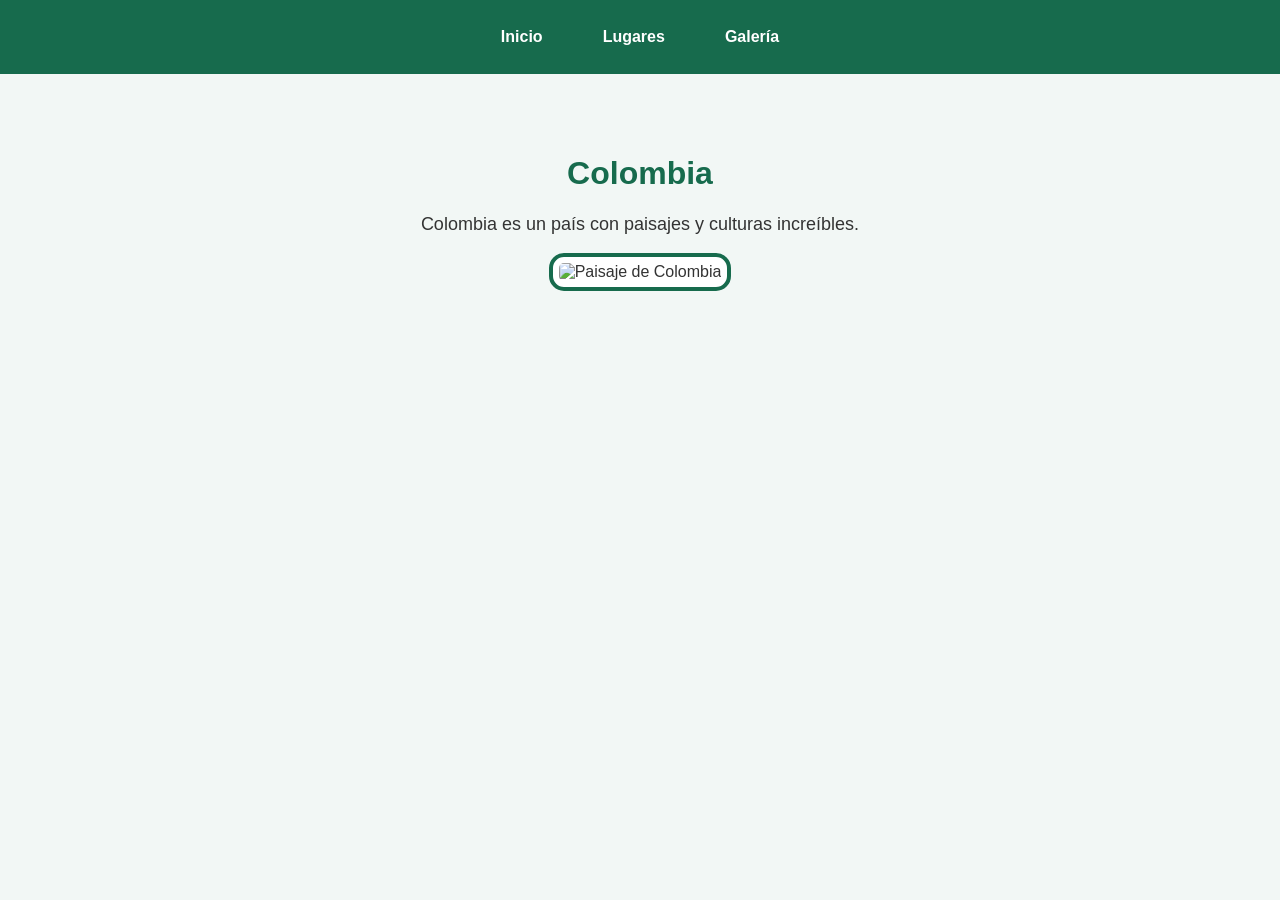
==== CSS-week1-HW1/index.html @ 0f4d4733 "g" ====
<!DOCTYPE html>
<html lang="es">
<head>
    <meta charset="UTF-8">
    <title>Colombia</title>
    <link rel="stylesheet" href="styles.css">
</head>
<body>

<a class="saltar" href="#contenido">Saltar al contenido principal</a>

<nav>
    <a href="index.html">Inicio</a>
    <a href="lugares.html">Lugares</a>
    <a href="galeria.html">Galería</a>
</nav>

<main id="contenido">
    <h1>Colombia</h1>
    <p>Colombia es un país con paisajes y culturas increíbles.</p>
    <img src="https://tse4.mm.bing.net/th/id/OIP.R72vBvX8P2ib3ndkpoQr-gHaE7?r=0&rs=1&pid=ImgDetMain&o=7&rm=3" alt="Paisaje de Colombia">
</main>

</body>
</html>
---- CSS-week1-HW1/styles.css ----
/* Estilo general */
body {
    margin: 0;
    font-family: Arial, sans-serif;
    background-color: #f2f7f5;
    color: #333;
}

main {
    max-width: 1000px;
    margin: 40px auto;
    padding: 20px;
    text-align: center;
}

h1 {
    color: #176b4d;
}

p {
    font-size: 18px;
}

/* Barra de navegación */
nav {
    display: flex;
    justify-content: center;
    gap: 30px;
    padding: 18px;
    background-color: #176b4d;
}

nav a {
    color: white;
    text-decoration: none;
    font-weight: bold;
    padding: 10px 15px;
    border-radius: 8px;
    transition: 0.3s;
}

nav a:hover {
    background-color: #f2c94c;
    color: #333;
    transform: scale(1.1);
}

/* Saltar al contenido */
.saltar {
    position: absolute;
    left: -1000px;
}

.saltar:focus {
    left: 10px;
    top: 10px;
    background-color: white;
    color: #176b4d;
    padding: 10px;
}

/* Imágenes */
img {
    width: 250px;
    border: 4px solid #176b4d;
    padding: 6px;
    border-radius: 15px;
    background-color: white;
    transition: 0.3s;
}

img:hover {
    transform: scale(1.05);
    box-shadow: 0 5px 15px #999;
}

/* Grid */
.grid,
.galeria {
    display: grid;
    grid-template-columns: repeat(2, 1fr);
    gap: 25px;
    justify-items: center;
}

/* nth-child */
.galeria img:nth-child(2) {
    border-radius: 30px;
}

.galeria img:nth-child(3) {
    border-radius: 5px;
}

.galeria img:nth-child(4) {
    border-radius: 40px;
}
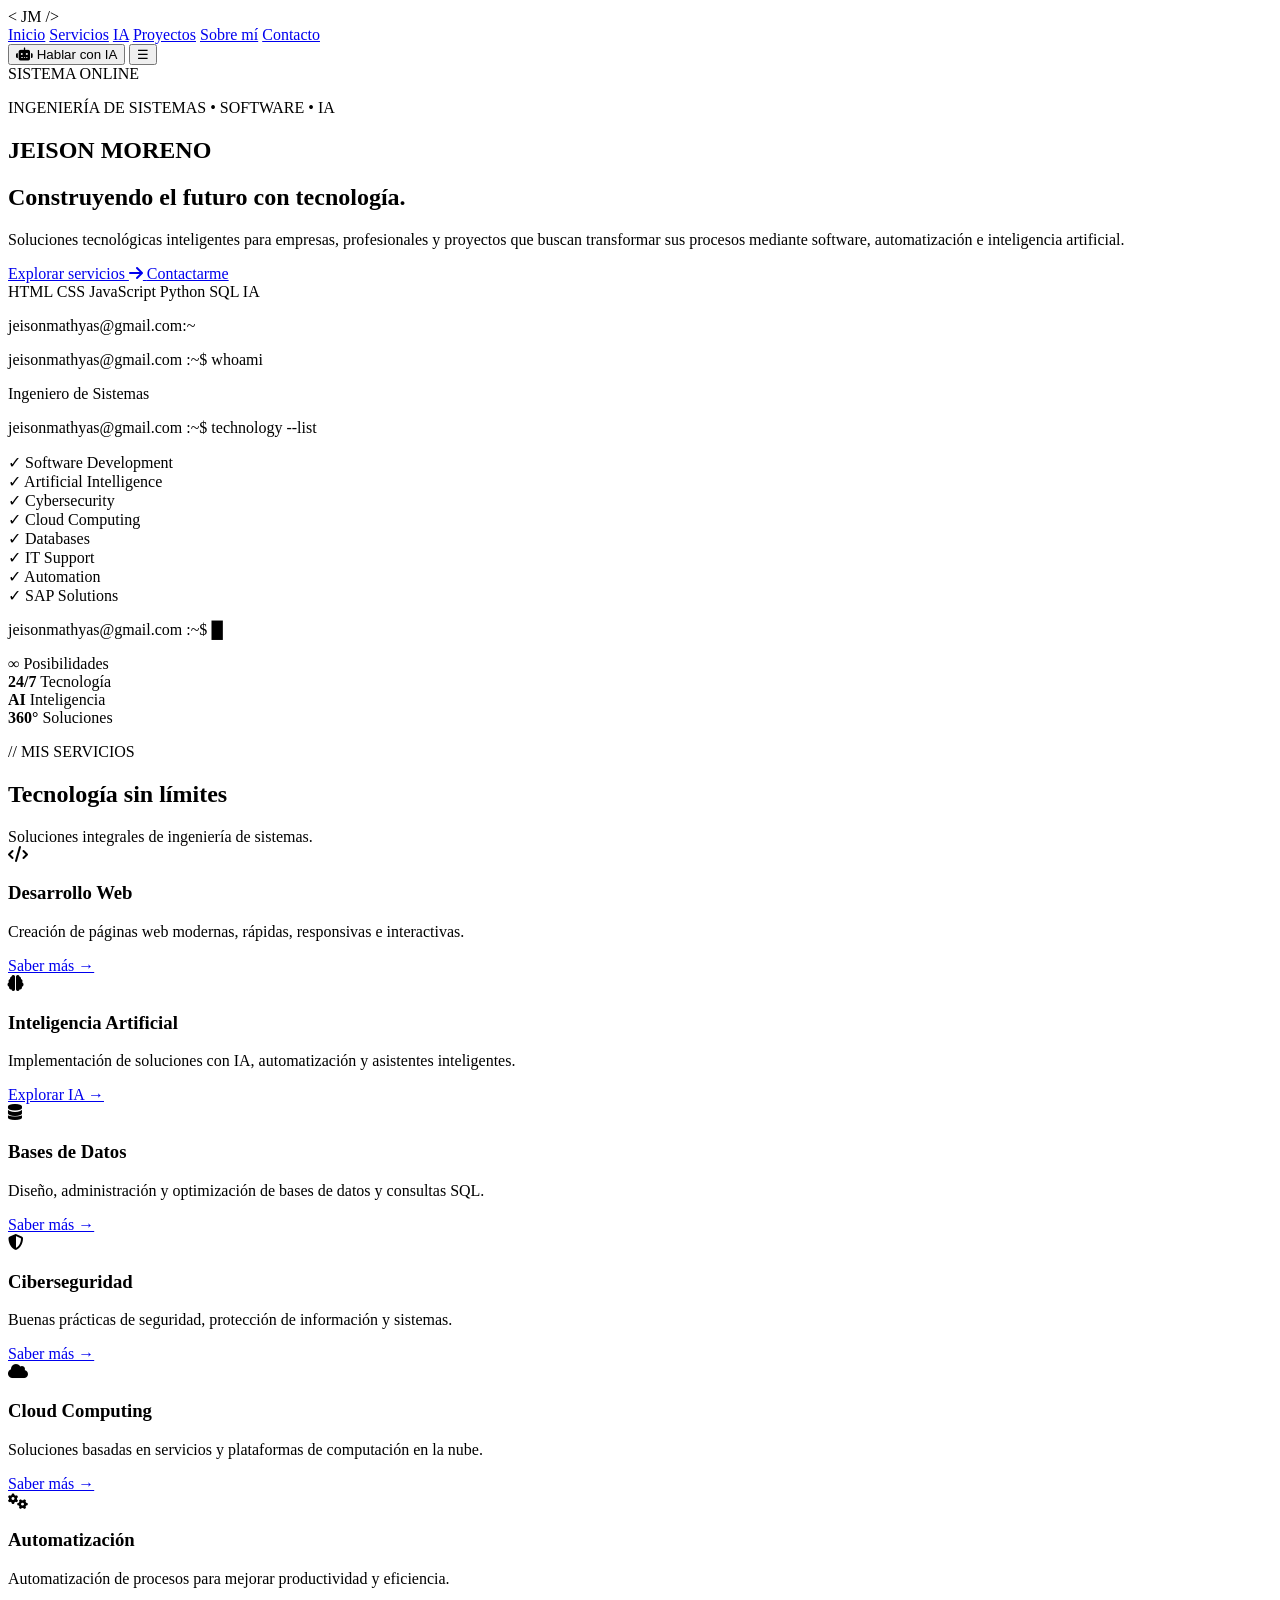
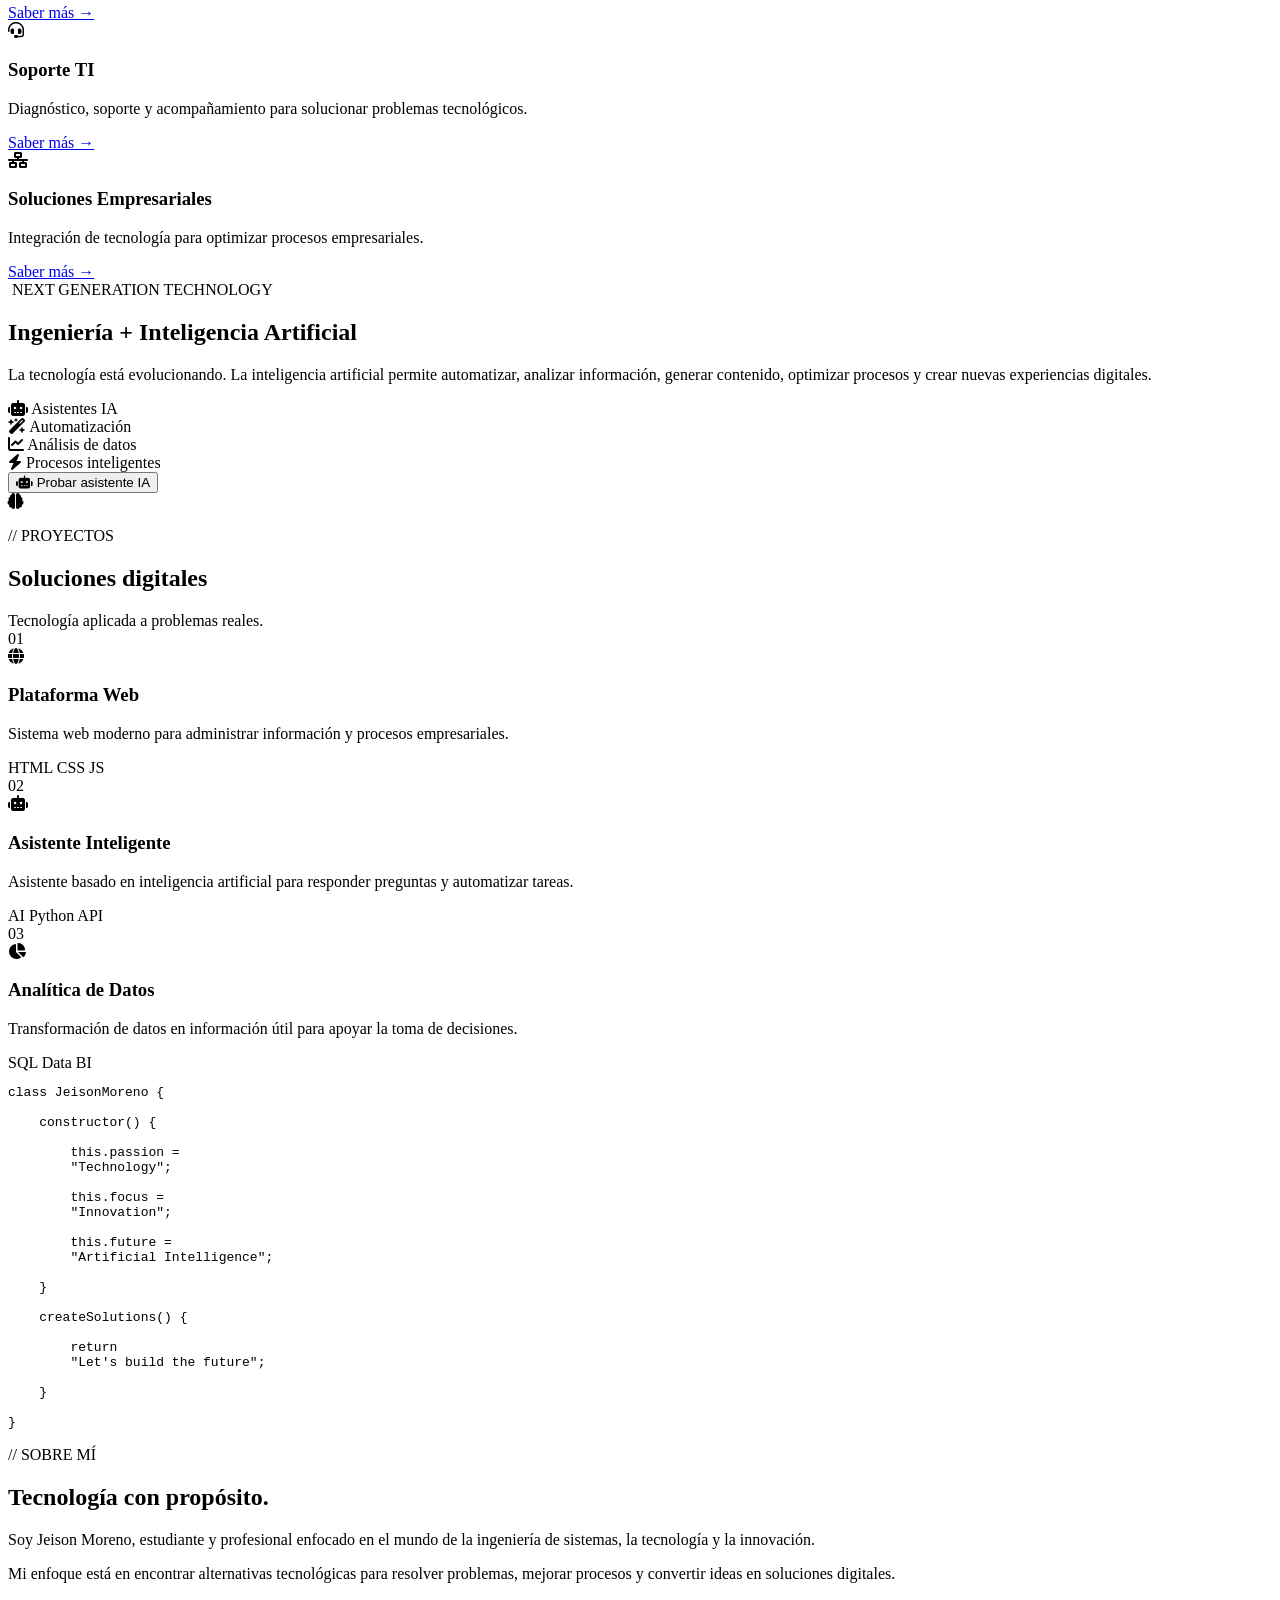
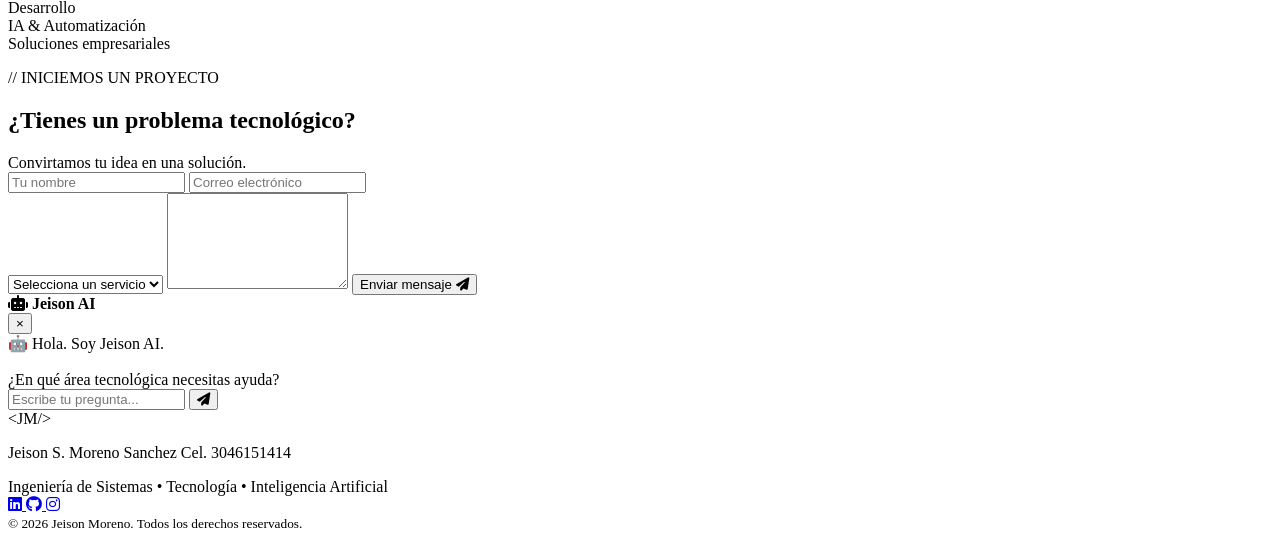
==== commit 07d1ff66: "g" ====
--- a/CSS-week1-HW1/index.html
+++ b/CSS-week1-HW1/index.html
@@ -1,25 +1,1157 @@
 <!DOCTYPE html>
 <html lang="es">
+
 <head>
+
     <meta charset="UTF-8">
-    <title>Colombia</title>
-    <link rel="stylesheet" href="styles.css">
+
+    <meta name="viewport"
+          content="width=device-width, initial-scale=1.0">
+
+    <meta name="description"
+          content="Jeison Moreno - Ingeniería de Sistemas, Inteligencia Artificial, desarrollo de software y soluciones tecnológicas">
+
+    <title>Jeison Moreno | Ingeniería de Sistemas + IA</title>
+
+    <link rel="stylesheet" href="estilos.css">
+
+    <!-- ICONOS -->
+    <link rel="stylesheet"
+          href="https://cdnjs.cloudflare.com/ajax/libs/font-awesome/6.5.2/css/all.min.css">
+
+    <!-- FUENTES -->
+    <link rel="preconnect"
+          href="https://fonts.googleapis.com">
+
+    <link rel="preconnect"
+          href="https://fonts.gstatic.com"
+          crossorigin>
+
+    <link href="https://fonts.googleapis.com/css2?family=Orbitron:wght@400;500;600;700;800&family=Poppins:wght@300;400;500;600;700&display=swap"
+          rel="stylesheet">
+
 </head>
+
+
 <body>
 
-<a class="saltar" href="#contenido">Saltar al contenido principal</a>
-
-<nav>
-    <a href="index.html">Inicio</a>
-    <a href="lugares.html">Lugares</a>
-    <a href="galeria.html">Galería</a>
-</nav>
-
-<main id="contenido">
-    <h1>Colombia</h1>
-    <p>Colombia es un país con paisajes y culturas increíbles.</p>
-    <img src="https://tse4.mm.bing.net/th/id/OIP.R72vBvX8P2ib3ndkpoQr-gHaE7?r=0&rs=1&pid=ImgDetMain&o=7&rm=3" alt="Paisaje de Colombia">
-</main>
+
+<!-- =====================================
+     FONDO TECNOLÓGICO
+===================================== -->
+
+<div class="grid-background"></div>
+
+<div class="glow glow-1"></div>
+<div class="glow glow-2"></div>
+
+
+<!-- =====================================
+     NAVBAR
+===================================== -->
+
+<header>
+
+    <div class="logo">
+
+        <span>&lt;</span>
+        JM
+        <span>/&gt;</span>
+
+    </div>
+
+
+    <nav id="menu">
+
+        <a href="#inicio">Inicio</a>
+
+        <a href="#servicios">Servicios</a>
+
+        <a href="#ia">IA</a>
+
+        <a href="#proyectos">Proyectos</a>
+
+        <a href="#sobre-mi">Sobre mí</a>
+
+        <a href="#contacto">Contacto</a>
+
+    </nav>
+
+
+    <button class="btn-ia"
+            onclick="abrirIA()">
+
+        <i class="fa-solid fa-robot"></i>
+
+        Hablar con IA
+
+    </button>
+
+
+    <button class="menu-btn"
+            onclick="mostrarMenu()">
+
+        ☰
+
+    </button>
+
+</header>
+
+
+
+<!-- =====================================
+     HERO
+===================================== -->
+
+<section class="hero" id="inicio">
+
+
+    <div class="hero-content">
+
+
+        <div class="status">
+
+            <span class="punto"></span>
+
+            SISTEMA ONLINE
+
+        </div>
+
+
+        <p class="pre-title">
+
+            INGENIERÍA DE SISTEMAS • SOFTWARE • IA
+
+        </p>
+
+
+        <h1>
+
+            JEISON
+
+            <span>MORENO</span>
+
+        </h1>
+
+
+        <h2>
+
+            Construyendo el futuro
+            <strong>con tecnología.</strong>
+
+        </h2>
+
+
+        <p class="hero-description">
+
+            Soluciones tecnológicas inteligentes para empresas,
+            profesionales y proyectos que buscan transformar
+            sus procesos mediante software, automatización
+            e inteligencia artificial.
+
+        </p>
+
+
+        <div class="hero-buttons">
+
+            <a href="#servicios"
+               class="btn-primary">
+
+                Explorar servicios
+
+                <i class="fa-solid fa-arrow-right"></i>
+
+            </a>
+
+
+            <a href="#contacto"
+               class="btn-outline">
+
+                Contactarme
+
+            </a>
+
+        </div>
+
+
+        <div class="tech-stack">
+
+            <span>HTML</span>
+            <span>CSS</span>
+            <span>JavaScript</span>
+            <span>Python</span>
+            <span>SQL</span>
+            <span>IA</span>
+
+        </div>
+
+    </div>
+
+
+
+    <!-- TERMINAL -->
+
+    <div class="terminal">
+
+        <div class="terminal-header">
+
+            <div class="circles">
+
+                <span></span>
+                <span></span>
+                <span></span>
+
+            </div>
+
+            <p>jeisonmathyas@gmail.com:~</p>
+
+        </div>
+
+
+        <div class="terminal-body">
+
+            <p>
+                <span class="green">
+                    jeisonmathyas@gmail.com
+                </span>:~$
+                whoami
+            </p>
+
+
+            <p class="terminal-result">
+
+                Ingeniero de Sistemas
+
+            </p>
+
+
+            <p>
+
+                <span class="green">
+                    jeisonmathyas@gmail.com
+                </span>:~$
+                technology --list
+
+            </p>
+
+
+            <p class="terminal-result">
+
+                ✓ Software Development<br>
+
+                ✓ Artificial Intelligence<br>
+
+                ✓ Cybersecurity<br>
+
+                ✓ Cloud Computing<br>
+
+                ✓ Databases<br>
+
+                ✓ IT Support<br>
+
+                ✓ Automation<br>
+
+                ✓ SAP Solutions
+
+            </p>
+
+
+            <p>
+
+                <span class="green">
+                    jeisonmathyas@gmail.com
+                </span>:~$
+
+                <span class="cursor">
+                    █
+                </span>
+
+            </p>
+
+        </div>
+
+    </div>
+
+</section>
+
+
+
+<!-- =====================================
+     ESTADÍSTICAS
+===================================== -->
+
+<section class="stats">
+
+    <div>
+
+        <strong>∞</strong>
+
+        <span>
+            Posibilidades
+        </span>
+
+    </div>
+
+
+    <div>
+
+        <strong>24/7</strong>
+
+        <span>
+            Tecnología
+        </span>
+
+    </div>
+
+
+    <div>
+
+        <strong>AI</strong>
+
+        <span>
+            Inteligencia
+        </span>
+
+    </div>
+
+
+    <div>
+
+        <strong>360°</strong>
+
+        <span>
+            Soluciones
+        </span>
+
+    </div>
+
+</section>
+
+
+
+<!-- =====================================
+     SERVICIOS
+===================================== -->
+
+<section class="services section"
+         id="servicios">
+
+
+    <div class="section-title">
+
+        <p>
+            // MIS SERVICIOS
+        </p>
+
+        <h2>
+            Tecnología sin límites
+        </h2>
+
+        <span>
+            Soluciones integrales de ingeniería de sistemas.
+        </span>
+
+    </div>
+
+
+
+    <div class="services-grid">
+
+
+        <article class="service-card">
+
+            <div class="service-icon">
+
+                <i class="fa-solid fa-code"></i>
+
+            </div>
+
+            <h3>
+                Desarrollo Web
+            </h3>
+
+            <p>
+                Creación de páginas web modernas,
+                rápidas, responsivas e interactivas.
+            </p>
+
+            <a href="#contacto">
+                Saber más →
+            </a>
+
+        </article>
+
+
+
+        <article class="service-card">
+
+            <div class="service-icon">
+
+                <i class="fa-solid fa-brain"></i>
+
+            </div>
+
+            <h3>
+                Inteligencia Artificial
+            </h3>
+
+            <p>
+                Implementación de soluciones con IA,
+                automatización y asistentes inteligentes.
+            </p>
+
+            <a href="#ia">
+                Explorar IA →
+            </a>
+
+        </article>
+
+
+
+        <article class="service-card">
+
+            <div class="service-icon">
+
+                <i class="fa-solid fa-database"></i>
+
+            </div>
+
+            <h3>
+                Bases de Datos
+            </h3>
+
+            <p>
+                Diseño, administración y optimización
+                de bases de datos y consultas SQL.
+            </p>
+
+            <a href="#contacto">
+                Saber más →
+            </a>
+
+        </article>
+
+
+
+        <article class="service-card">
+
+            <div class="service-icon">
+
+                <i class="fa-solid fa-shield-halved"></i>
+
+            </div>
+
+            <h3>
+                Ciberseguridad
+            </h3>
+
+            <p>
+                Buenas prácticas de seguridad,
+                protección de información y sistemas.
+            </p>
+
+            <a href="#contacto">
+                Saber más →
+            </a>
+
+        </article>
+
+
+
+        <article class="service-card">
+
+            <div class="service-icon">
+
+                <i class="fa-solid fa-cloud"></i>
+
+            </div>
+
+            <h3>
+                Cloud Computing
+            </h3>
+
+            <p>
+                Soluciones basadas en servicios
+                y plataformas de computación en la nube.
+            </p>
+
+            <a href="#contacto">
+                Saber más →
+            </a>
+
+        </article>
+
+
+
+        <article class="service-card">
+
+            <div class="service-icon">
+
+                <i class="fa-solid fa-gears"></i>
+
+            </div>
+
+            <h3>
+                Automatización
+            </h3>
+
+            <p>
+                Automatización de procesos para
+                mejorar productividad y eficiencia.
+            </p>
+
+            <a href="#contacto">
+                Saber más →
+            </a>
+
+        </article>
+
+
+
+        <article class="service-card">
+
+            <div class="service-icon">
+
+                <i class="fa-solid fa-headset"></i>
+
+            </div>
+
+            <h3>
+                Soporte TI
+            </h3>
+
+            <p>
+                Diagnóstico, soporte y acompañamiento
+                para solucionar problemas tecnológicos.
+            </p>
+
+            <a href="#contacto">
+                Saber más →
+            </a>
+
+        </article>
+
+
+
+        <article class="service-card">
+
+            <div class="service-icon">
+
+                <i class="fa-solid fa-network-wired"></i>
+
+            </div>
+
+            <h3>
+                Soluciones Empresariales
+            </h3>
+
+            <p>
+                Integración de tecnología para
+                optimizar procesos empresariales.
+            </p>
+
+            <a href="#contacto">
+                Saber más →
+            </a>
+
+        </article>
+
+    </div>
+
+</section>
+
+
+
+<!-- =====================================
+     IA
+===================================== -->
+
+<section class="ai-section section"
+         id="ia">
+
+
+    <div class="ai-content">
+
+
+        <div class="ai-label">
+
+            <i class="fa-solid fa-sparkles"></i>
+
+            NEXT GENERATION TECHNOLOGY
+
+        </div>
+
+
+        <h2>
+
+            Ingeniería +
+            <span>Inteligencia Artificial</span>
+
+        </h2>
+
+
+        <p>
+
+            La tecnología está evolucionando.
+            La inteligencia artificial permite automatizar,
+            analizar información, generar contenido,
+            optimizar procesos y crear nuevas experiencias
+            digitales.
+
+        </p>
+
+
+        <div class="ai-features">
+
+
+            <div>
+
+                <i class="fa-solid fa-robot"></i>
+
+                <span>
+                    Asistentes IA
+                </span>
+
+            </div>
+
+
+            <div>
+
+                <i class="fa-solid fa-wand-magic-sparkles"></i>
+
+                <span>
+                    Automatización
+                </span>
+
+            </div>
+
+
+            <div>
+
+                <i class="fa-solid fa-chart-line"></i>
+
+                <span>
+                    Análisis de datos
+                </span>
+
+            </div>
+
+
+            <div>
+
+                <i class="fa-solid fa-bolt"></i>
+
+                <span>
+                    Procesos inteligentes
+                </span>
+
+            </div>
+
+        </div>
+
+
+        <button class="btn-primary"
+                onclick="abrirIA()">
+
+            <i class="fa-solid fa-robot"></i>
+
+            Probar asistente IA
+
+        </button>
+
+    </div>
+
+
+    <div class="ai-circle">
+
+        <div class="ai-core">
+
+            <i class="fa-solid fa-brain"></i>
+
+        </div>
+
+        <div class="orbit orbit-1"></div>
+        <div class="orbit orbit-2"></div>
+        <div class="orbit orbit-3"></div>
+
+    </div>
+
+</section>
+
+
+
+<!-- =====================================
+     PROYECTOS
+===================================== -->
+
+<section class="projects section"
+         id="proyectos">
+
+
+    <div class="section-title">
+
+        <p>
+            // PROYECTOS
+        </p>
+
+        <h2>
+            Soluciones digitales
+        </h2>
+
+        <span>
+            Tecnología aplicada a problemas reales.
+        </span>
+
+    </div>
+
+
+
+    <div class="project-grid">
+
+
+        <article class="project">
+
+            <div class="project-number">
+                01
+            </div>
+
+            <i class="fa-solid fa-globe"></i>
+
+            <h3>
+                Plataforma Web
+            </h3>
+
+            <p>
+                Sistema web moderno para administrar
+                información y procesos empresariales.
+            </p>
+
+            <div class="tags">
+
+                <span>HTML</span>
+                <span>CSS</span>
+                <span>JS</span>
+
+            </div>
+
+        </article>
+
+
+
+        <article class="project">
+
+            <div class="project-number">
+                02
+            </div>
+
+            <i class="fa-solid fa-robot"></i>
+
+            <h3>
+                Asistente Inteligente
+            </h3>
+
+            <p>
+                Asistente basado en inteligencia artificial
+                para responder preguntas y automatizar tareas.
+            </p>
+
+            <div class="tags">
+
+                <span>AI</span>
+                <span>Python</span>
+                <span>API</span>
+
+            </div>
+
+        </article>
+
+
+
+        <article class="project">
+
+            <div class="project-number">
+                03
+            </div>
+
+            <i class="fa-solid fa-chart-pie"></i>
+
+            <h3>
+                Analítica de Datos
+            </h3>
+
+            <p>
+                Transformación de datos en información
+                útil para apoyar la toma de decisiones.
+            </p>
+
+            <div class="tags">
+
+                <span>SQL</span>
+                <span>Data</span>
+                <span>BI</span>
+
+            </div>
+
+        </article>
+
+    </div>
+
+</section>
+
+
+
+<!-- =====================================
+     SOBRE MÍ
+===================================== -->
+
+<section class="about section"
+         id="sobre-mi">
+
+
+    <div class="about-code">
+
+<pre>
+<span class="purple">class</span> <span class="blue">JeisonMoreno</span> {
+
+    <span class="purple">constructor</span>() {
+
+        <span class="blue">this</span>.passion =
+        <span class="green">"Technology"</span>;
+
+        <span class="blue">this</span>.focus =
+        <span class="green">"Innovation"</span>;
+
+        <span class="blue">this</span>.future =
+        <span class="green">"Artificial Intelligence"</span>;
+
+    }
+
+    <span class="purple">createSolutions</span>() {
+
+        <span class="purple">return</span>
+        <span class="green">"Let's build the future";</span>
+
+    }
+
+}
+</pre>
+
+    </div>
+
+
+
+    <div class="about-text">
+
+        <p class="section-label">
+            // SOBRE MÍ
+        </p>
+
+        <h2>
+            Tecnología con
+            <span>propósito.</span>
+        </h2>
+
+        <p>
+
+            Soy Jeison Moreno, estudiante y profesional
+            enfocado en el mundo de la ingeniería de sistemas,
+            la tecnología y la innovación.
+
+        </p>
+
+        <p>
+
+            Mi enfoque está en encontrar alternativas
+            tecnológicas para resolver problemas,
+            mejorar procesos y convertir ideas
+            en soluciones digitales.
+
+        </p>
+
+
+        <div class="skills">
+
+            <div>
+
+                <span>Desarrollo</span>
+
+                <div class="progress">
+                    <i style="width:90%"></i>
+                </div>
+
+            </div>
+
+
+            <div>
+
+                <span>IA & Automatización</span>
+
+                <div class="progress">
+                    <i style="width:85%"></i>
+                </div>
+
+            </div>
+
+
+            <div>
+
+                <span>Soluciones empresariales</span>
+
+                <div class="progress">
+                    <i style="width:88%"></i>
+                </div>
+
+            </div>
+
+        </div>
+
+    </div>
+
+</section>
+
+
+
+<!-- =====================================
+     CONTACTO
+===================================== -->
+
+<section class="contact section"
+         id="contacto">
+
+
+    <div class="section-title">
+
+        <p>
+            // INICIEMOS UN PROYECTO
+        </p>
+
+        <h2>
+            ¿Tienes un problema tecnológico?
+        </h2>
+
+        <span>
+            Convirtamos tu idea en una solución.
+        </span>
+
+    </div>
+
+
+    <form id="contactForm">
+
+
+        <div class="form-row">
+
+            <input
+                type="text"
+                id="nombre"
+                placeholder="Tu nombre"
+                required
+            >
+
+
+            <input
+                type="email"
+                placeholder="Correo electrónico"
+                required
+            >
+
+        </div>
+
+
+        <select required>
+
+            <option value="">
+                Selecciona un servicio
+            </option>
+
+            <option>
+                Desarrollo Web
+            </option>
+
+            <option>
+                Inteligencia Artificial
+            </option>
+
+            <option>
+                Automatización
+            </option>
+
+            <option>
+                Bases de Datos
+            </option>
+
+            <option>
+                Ciberseguridad
+            </option>
+
+            <option>
+                Soporte TI
+            </option>
+
+            <option>
+                Otro
+            </option>
+
+        </select>
+
+
+        <textarea
+            rows="6"
+            placeholder="Cuéntame sobre tu proyecto..."
+            required>
+        </textarea>
+
+
+        <button
+            type="submit"
+            class="btn-primary">
+
+            Enviar mensaje
+
+            <i class="fa-solid fa-paper-plane"></i>
+
+        </button>
+
+    </form>
+
+</section>
+
+
+
+<!-- =====================================
+     MODAL IA
+===================================== -->
+
+<div class="modal"
+     id="modalIA">
+
+
+    <div class="ai-chat">
+
+
+        <div class="chat-header">
+
+            <div>
+
+                <i class="fa-solid fa-robot"></i>
+
+                <strong>
+                    Jeison AI
+                </strong>
+
+            </div>
+
+
+            <button onclick="cerrarIA()">
+
+                ×
+
+            </button>
+
+        </div>
+
+
+        <div class="chat-body"
+             id="chatBody">
+
+            <div class="bot-message">
+
+                🤖 Hola. Soy Jeison AI.
+
+                <br><br>
+
+                ¿En qué área tecnológica
+                necesitas ayuda?
+
+            </div>
+
+        </div>
+
+
+        <div class="chat-input">
+
+            <input
+                type="text"
+                id="chatInput"
+                placeholder="Escribe tu pregunta..."
+                onkeydown="enterChat(event)"
+            >
+
+            <button onclick="enviarChat()">
+
+                <i class="fa-solid fa-paper-plane"></i>
+
+            </button>
+
+        </div>
+
+    </div>
+
+</div>
+
+
+
+<!-- =====================================
+     FOOTER
+===================================== -->
+
+<footer>
+
+
+    <div class="footer-logo">
+
+        &lt;JM/&gt;
+
+    </div>
+
+
+    <p>
+
+        Jeison S. Moreno Sanchez
+        Cel. 3046151414 
+
+    </p>
+
+
+    <span>
+
+        Ingeniería de Sistemas
+        • Tecnología
+        • Inteligencia Artificial
+
+    </span>
+
+
+    <div class="social">
+
+        <a href="#">
+            <i class="fa-brands fa-linkedin"></i>
+        </a>
+
+        <a href="#">
+            <i class="fa-brands fa-github"></i>
+        </a>
+
+        <a href="#">
+            <i class="fa-brands fa-instagram"></i>
+        </a>
+
+    </div>
+
+
+    <small>
+
+        © 2026 Jeison Moreno.
+        Todos los derechos reservados.
+
+    </small>
+
+</footer>
+
+
+
+<script src="script.js"></script>
 
 </body>
+
 </html>
